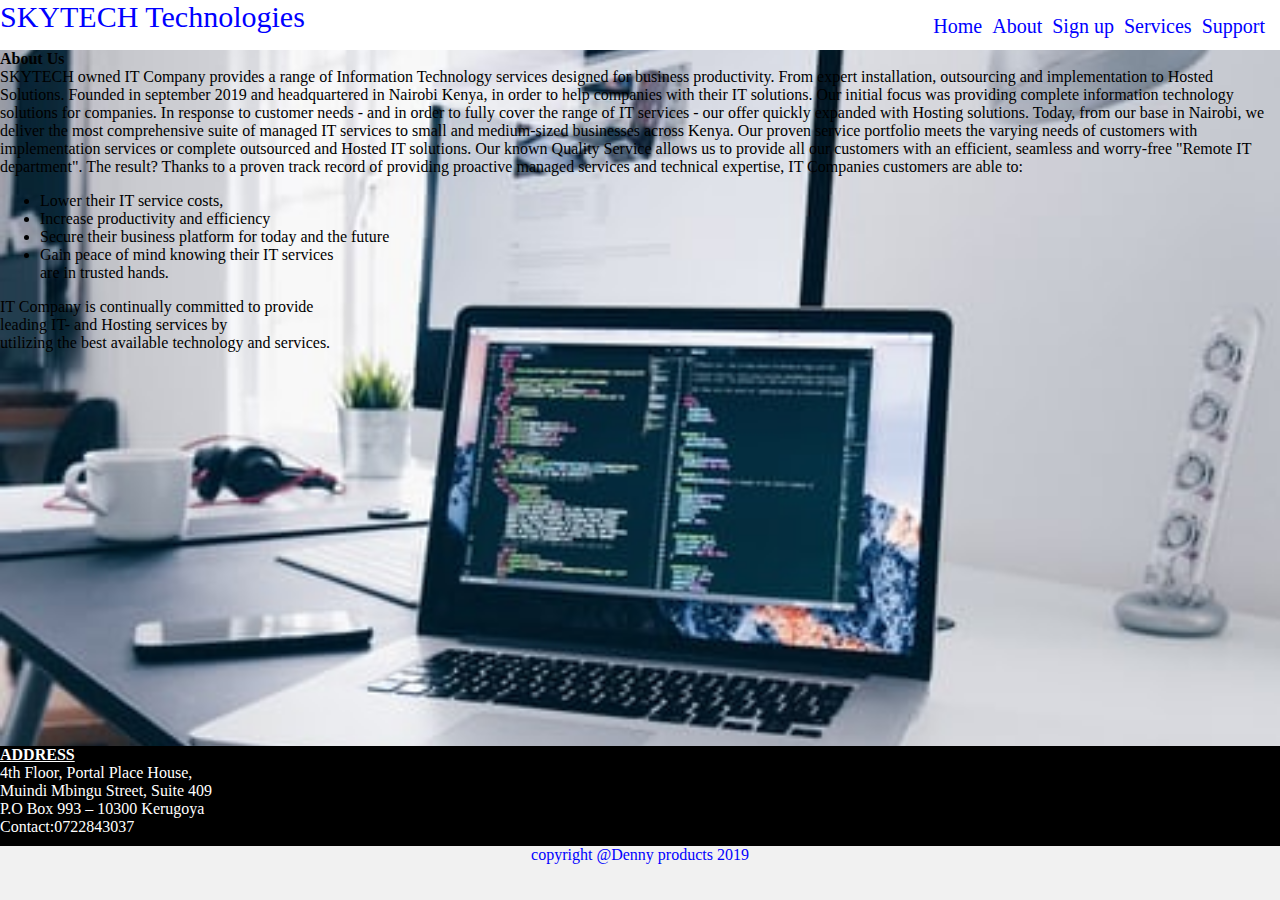
==== About.html @ 4cd46c84 "new changes" ====
<html>

<head>
    <title>website:https/:www.Densky.com/About us</title>
    <link href="style.css" type="text/css" rel="stylesheet" />
</head> 

<body id="one">
        <div id="onebar">
            <div id="left">
                SKYTECH Technologies
    
            </div>
    <div>
        <div id="onebar">
            <div id="right">
                <a href="Support.html" class="onebar">Support</a>
                <a href="Services.html" class="onebar">Services</a>
                <a href="Sign.html" class="onebar">Sign up</a>
                <a href="About.html" class="onebar">About</a>
                <a href="Home.html" class="onebar">Home</a>
            </div>

        </div>
        <b><div id="text">About Us</b><br></b>
            SKYTECH owned IT Company  provides a range of Information Technology services designed for
            business
            productivity. From expert installation, outsourcing and implementation to Hosted Solutions.
            Founded in september 2019 and headquartered in Nairobi Kenya, in order to help companies with their IT
            solutions.
            Our
            initial focus was providing complete information technology solutions for companies. In response to customer
            needs -
            and in order to fully cover the range of IT services - our offer quickly expanded with Hosting solutions.
            Today, from our base in Nairobi, we deliver the most comprehensive suite of managed IT services to small
            and
            medium-sized businesses across Kenya. Our proven service portfolio meets the varying needs of customers
            with
            implementation services or complete outsourced and Hosted IT solutions. Our known Quality Service allows us
            to
            provide all our customers with an efficient, seamless and worry-free "Remote IT department".
            The result? Thanks to a proven track record of providing proactive managed services and technical expertise,
            IT
            Companies customers are able to:
            <ul>
                <li>Lower their IT service costs,</li>
                <li>Increase productivity and efficiency</li>
                <li> Secure their business platform for today and the future</li>
                <li> Gain peace of mind knowing their IT services<br> are in trusted hands.</li>
            </ul> ​
            IT Company is continually committed to provide <br>leading
            IT- and Hosting services by<br> utilizing the best available technology and services.
        </div>

        <div id="bottombar">
                <u><b>ADDRESS</b></u><br>
                4th Floor, Portal Place House, <br>Muindi Mbingu Street, Suite 409<br>
                P.O Box 993 – 10300 Kerugoya<br>
                Contact:0722843037<br>

            </div>
            <div>
                <div id="footer">
                    copyright @Denny products 2019

                </div>

</body>

</html>
---- style.css ----
/*start of div.html styles*/
    #body{
        padding: 0;
        margin: 0
    }
    #topbar {
        height: 40px;
        background-color: white;  
    }
    a:hover {
        background-color: crimson;

    }
    #topbar #left{
        width: 60%;
        float: left;
        height:100%;
        font-size :30px;
        color: blue;
    }
    #topbar b{
        color:blue;
    }
    
    #topbar #right{
        padding:0%;
        float: right;
        margin:10px;
    }
    #topbar a{
        color:blue;
        float:right;
        font-size: 20px;
        text-decoration: none;
        margin:5px;

      }
    #body {
        background-image: url("tech.jpeg");
        background-size: cover;
        height:800px;
        padding:0px;
    }

/* Create three unequal columns that floats next to each other */
#column {
    float: left;
    padding: 10px;
    margin:30px;
  }
  /* Left and right column */
  .column .side{
    width: 25%;
    margin:30px;
  }
  #column p{
      color:white;
  } 
  #bottombar{
      height: 100px;
      background-color: black;
      position: fixed;
      width: 100%;
      bottom:6%;
      color:white;
      left:0;

  }
/* Style the footer */
#footer { 
    color:blue;
    background-color: #f1f1f1;
    position:fixed;
    bottom: 0;
    text-align: center;
    height: 6%;
    left:0;
    width: 100%;
}
/*About*/
#one{
    background-color:red;
    padding:0;
    margin:0;
}
  
#onebar {
    height:50px;
    background-color: white;  
}

a:hover {
    background-color:lime;

}
#onebar #left{
    width: 60%;
    float: left;
    height:100%;
    font-size :30px;
    color: blue;
}
    
#onebar #right{
    color:red;
        padding:0%;
        float: right;
        margin:10px;
    }
    
    #onebar a{
        color:blue;
        float:right;
        font-size: 20px;
        text-decoration: none;
        margin:5px;

      }
   
      #one{
        background-image: url("it.jpg");
        background-size: cover;
        height:800px;
        padding:0px;
    }

    #column p{
        color:white;
    }

/*Sign in*/
#two{
    background-color:purple;
    padding:0;
    margin:0;
}
  
#twobar {
    height:50px;
    background-color: white;  
    float:center;
}

a:hover {
    background-color:purple;

}
#twobar #left{
    width: 40%;
    float: left;
    height:100%;
    font-size :30px;
    color: blue;
}
    
#twobar #right{
        padding:0%;
        float: right;
        margin:20px;
    }
    
    #twobar a{
        color:blue;
        float:right;
        font-size: 20px;
        text-decoration: none;
        margin:5px;
        
      }
   
      #twobar form{
        color:red;
        float:right;
        font-size: 20px;
        text-decoration: none;
        margin:100px;
       
        

      }
      #two{
        background-image: url("sign.jpg");
        background-size: cover;
        height:800px;
        padding:0px;
    }

    #column {
        color:white;
    }


/*Support*/
#three{
    background-color:whitesmoke;
    padding:0;
    margin:0;
}
  
#threebar {
    height:50px;
    background-color: white;  
    float:center;
}

a:hover {
    background-color:purple;

}
#threebar #left{
    width: 40%;
    float: left;
    height:100%;
    font-size :30px;
    color: blue;
}
    
#threebar #right{
        padding:0%;
        float: right;
        margin:20px;
    }
    
    #threebar a{
        color:blue;
        float:right;
        font-size: 20px;
        text-decoration: none;
        margin:5px;
        
      }
   
      #threebar form{
        color:blue;
        float:right;
        font-size: 30px;
        text-decoration: none;
        margin:110px;
      }
      #three{
        background-image: url("support.jpg");
        background-size: cover;
        height:800px;
        padding:0px;
    }

    #column {
        color:white;
    }

/*Services*/
#four{
    background-color:whitesmoke;
    padding:0;
    margin:0;
}
  
#fourbar {
    height:50px;
    background-color: white;  
    float:center;
}

a:hover {
    background-color:purple;

}
#fourbar #left{
    width: 30%;
    float: left;
    height:100%;
    font-size :30px;
    color: blue;
}
    
#fourbar #right{
        padding:0%;
        float: right;
        margin:0px;
    }
    
    #fourbar a{
        color:blue;
        float:0;
        font-size: 20px;
        text-decoration: none;
        margin:5px;
        
      }
   
      #fourbar form{
        color:blue;
        float:right;
        font-size: 20px;
        text-decoration: none;
        margin:0px;
      }
      #four{
        background-image: url("services.jpg");
        background-size: cover;
        height:800px;
        padding:0px;
    }

    #column {
        color:white;
    }
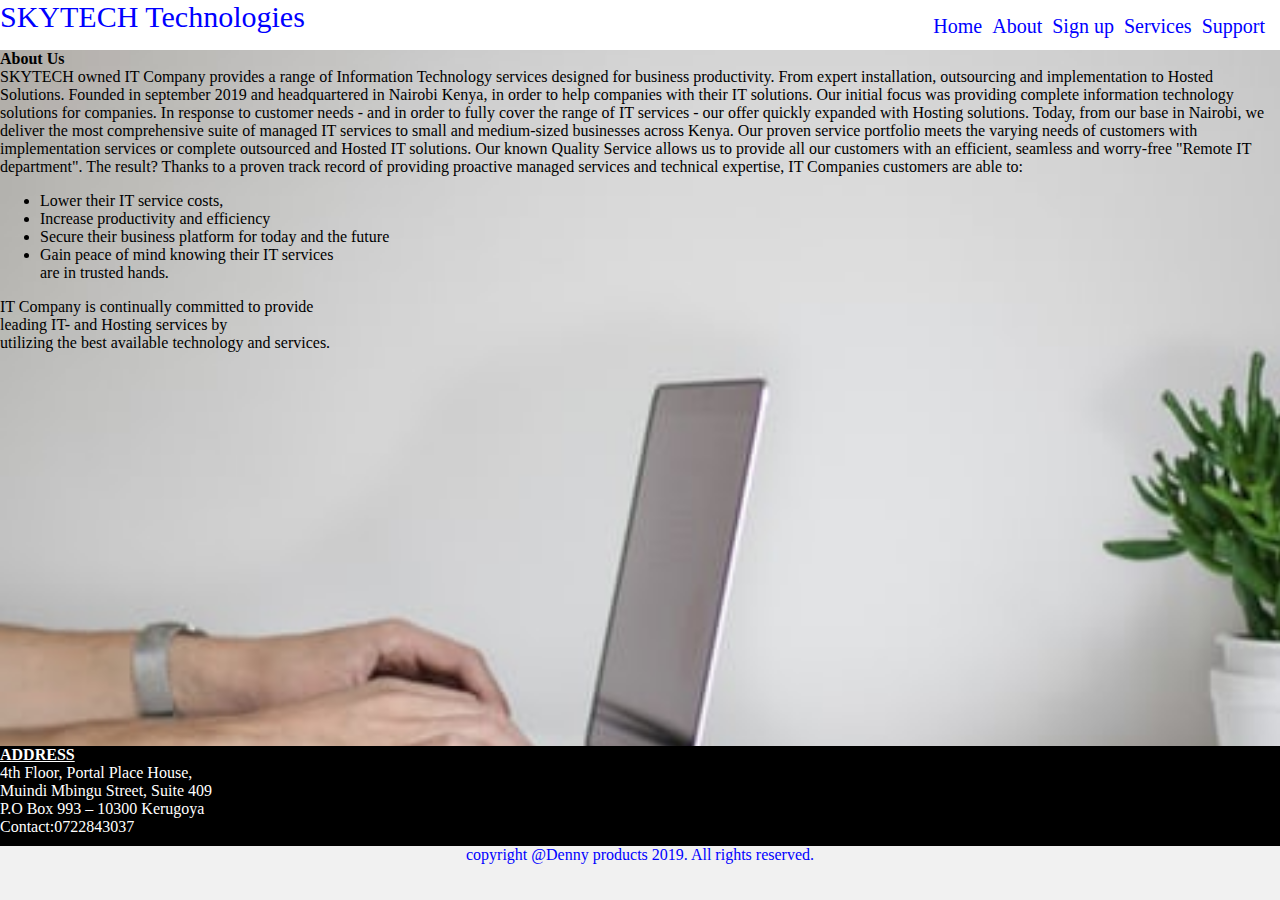
==== commit dc3b8368: "css changed tue" ====
--- a/About.html
+++ b/About.html
@@ -61,7 +61,8 @@
             </div>
             <div>
                 <div id="footer">
-                    copyright @Denny products 2019
+                    copyright @Denny products 2019. All rights reserved.
+                        
 
                 </div>
 
--- a/style.css
+++ b/style.css
@@ -6,7 +6,7 @@
     }
     #topbar {
         height: 40px;
-        background-color: white;  
+        background-color:whitesmoke;  
     }
     a:hover {
         background-color: crimson;
@@ -37,12 +37,51 @@
 
       }
     #body {
-        background-image: url("tech.jpeg");
-        background-size: cover;
-        height:800px;
-        padding:0px;
-    }
-
+        background-image: url("six.jpg");
+        background-size: cover;
+        height:800px;
+        padding:0px;
+    }
+.dropbtn {
+  background-color: rgb(111, 69, 151);
+  color: rgb(63, 10, 10);
+  padding: 10px;
+  font-size: 16px;
+  border: none;
+  cursor: pointer;
+  left: 0%;
+}
+
+.dropdown {
+  position: relative;
+  display:inline-table;
+}
+
+.dropdown-content {
+  display: none;
+  position: absolute;
+  right: 0;
+  background-color: #f9f9f9;
+  min-width: 160px;
+  z-index: 1;
+}
+
+.dropdown-content a {
+  color: black;
+  padding: 12px 16px;
+  text-decoration: none;
+  display: block;
+}
+
+.dropdown-content a:hover {background-color: #f1f1f1;}
+
+.dropdown:hover .dropdown-content {
+  display: block;
+}
+
+.dropdown:hover .dropbtn {
+  background-color: #3e8e41;
+}
 /* Create three unequal columns that floats next to each other */
 #column {
     float: left;
@@ -55,7 +94,7 @@
     margin:30px;
   }
   #column p{
-      color:white;
+      color:black;
   } 
   #bottombar{
       height: 100px;
@@ -79,6 +118,9 @@
     width: 100%;
 }
 /*About*/
+a:hover {
+    background-color: rgb(73, 20, 220);
+}
 #one{
     background-color:red;
     padding:0;
@@ -119,7 +161,7 @@
       }
    
       #one{
-        background-image: url("it.jpg");
+        background-image: url("four.jpg");
         background-size: cover;
         height:800px;
         padding:0px;
@@ -143,7 +185,7 @@
 }
 
 a:hover {
-    background-color:purple;
+    background-color:red       ;
 
 }
 #twobar #left{
